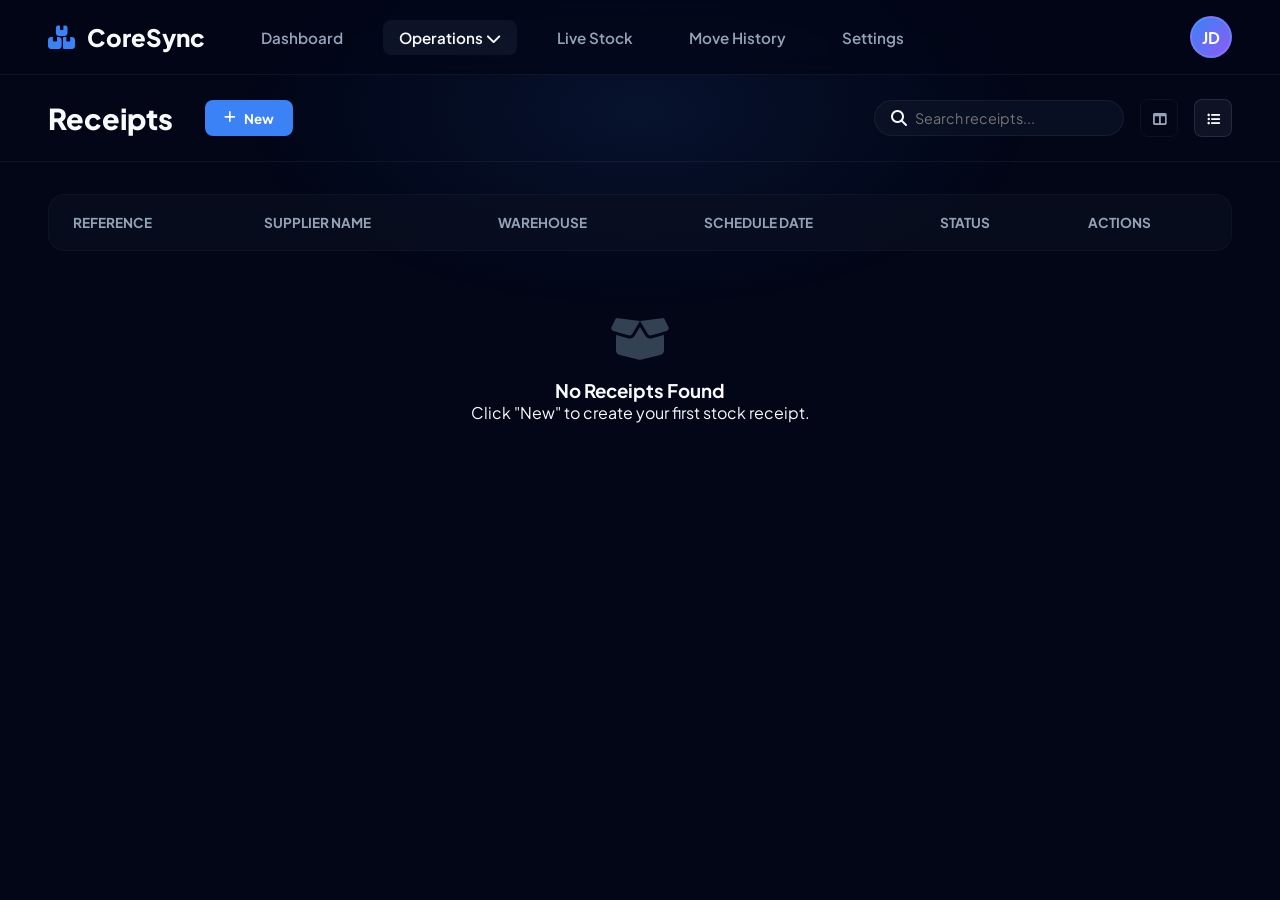
==== Dashboard/receipts.html @ f322fac8 "First Upload Of CoreSync" ====
<!DOCTYPE html>
<html lang="en">
<head>
    <meta charset="UTF-8">
    <meta name="viewport" content="width=device-width, initial-scale=1.0">
    <title>Receipts | CoreSync OS</title>
    <link rel="stylesheet" href="https://cdnjs.cloudflare.com/ajax/libs/font-awesome/6.4.0/css/all.min.css">
    <link href="https://fonts.googleapis.com/css2?family=Plus+Jakarta+Sans:wght@400;500;600;700;800&display=swap" rel="stylesheet">
    <link rel="stylesheet" href="receipts.css">
</head>
<body>

    <main class="main-content">
        <div class="bg-glow"></div>

        <header class="top-navbar">
            <div class="nav-left">
                <div class="logo">
                    <i class="fa-solid fa-boxes-stacked"></i>
                    <span>CoreSync</span>
                </div>
                <nav class="horizontal-menu">
                    <a href="dashboard.html" class="nav-link">Dashboard</a>
                    <div class="nav-dropdown">
                        <button class="nav-link active dropdown-btn">
                            Operations <i class="fa-solid fa-chevron-down"></i>
                        </button>
                        <div class="dropdown-glass-menu">
                            <a href="#" class="active-sub"><i class="fa-solid fa-arrow-down-to-bracket text-green"></i> Receipts</a>
                            <a href="#"><i class="fa-solid fa-truck-fast text-blue"></i> Delivery</a>
                            <a href="#"><i class="fa-solid fa-sliders text-orange"></i> Adjustments</a>
                        </div>
                    </div>
                    <a href="#" class="nav-link">Live Stock</a>
                    <a href="#" class="nav-link">Move History</a>
                    <a href="#" class="nav-link">Settings</a>
                </nav>
            </div>
            <div class="nav-right">
                <div class="profile-wrapper">
                    <div class="avatar-circle" id="profileAvatar">JD</div>
                    
                    <div class="profile-popup" id="profilePopup">
                        <div class="user-info-header">
                            <div class="avatar-large">JD</div>
                            <div>
                                <h4 class="user-name">John Doe</h4>
                                <p class="user-role">Warehouse Manager</p>
                            </div>
                        </div>
                        <div class="user-details-list">
                            <div class="detail-item">
                                <i class="fa-solid fa-envelope"></i> john.doe@coresync.com
                            </div>
                            <div class="detail-item">
                                <i class="fa-solid fa-phone"></i> +91 98765 43210
                            </div>
                        </div>
                        <div class="popup-footer">
                            <button id="logoutBtn" class="logout-btn">
                                <i class="fa-solid fa-arrow-right-from-bracket"></i> Log Out
                            </button>
                        </div>
                    </div>
                </div>
            </div>
        </header>

        <div class="sub-navbar">
            <div class="sub-nav-left">
                <h2 class="page-title">Receipts</h2>
                <button id="btnNewReceipt" class="btn-primary-sm">
                    <i class="fa-solid fa-plus"></i> New
                </button>
            </div>
            <div class="sub-nav-right">
                <div class="search-box">
                    <i class="fa-solid fa-magnifying-glass"></i>
                    <input type="text" placeholder="Search receipts...">
                </div>
                <button id="btnKanbanView" class="icon-btn" title="Kanban View">
                    <i class="fa-solid fa-table-columns"></i>
                </button>
                <button id="btnListView" class="icon-btn active" title="List View">
                    <i class="fa-solid fa-list-ul"></i>
                </button>
            </div>
        </div>

        <div id="viewList" class="table-container">
            <table class="modern-table">
                <thead>
                    <tr>
                        <th>Reference</th>
                        <th>Supplier Name</th>
                        <th>Warehouse</th>
                        <th>Schedule Date</th>
                        <th>Status</th>
                        <th>Actions</th>
                    </tr>
                </thead>
                <tbody id="receiptTableBody"></tbody>
            </table>
            <div id="emptyState" class="empty-state hidden">
                <i class="fa-solid fa-box-open empty-icon"></i>
                <h3>No Receipts Found</h3>
                <p>Click "New" to create your first stock receipt.</p>
            </div>
        </div>

        <div id="viewKanban" class="kanban-container hidden">
            <div class="kanban-column" data-status="Draft">
                <div class="column-header">
                    <span class="badge badge-draft">Draft</span>
                    <span class="card-count" id="countDraft">0</span>
                </div>
                <div class="column-body dropzone" id="colDraft"></div>
            </div>
            <div class="kanban-column" data-status="Ready">
                <div class="column-header">
                    <span class="badge badge-ready">Ready</span>
                    <span class="card-count" id="countReady">0</span>
                </div>
                <div class="column-body dropzone" id="colReady"></div>
            </div>
            <div class="kanban-column" data-status="Done">
                <div class="column-header">
                    <span class="badge badge-done">Done</span>
                    <span class="card-count" id="countDone">0</span>
                </div>
                <div class="column-body dropzone" id="colDone"></div>
            </div>
        </div>

        <div id="viewDetail" class="detail-container hidden">
            <div class="detail-action-bar">
                <div class="action-left">
                    <button id="btnValidate" class="btn-success"><i class="fa-solid fa-check-double"></i> Validate</button>
                    <button id="btnPrint" class="btn-blue"><i class="fa-solid fa-print"></i> Print to PDF</button>
                </div>
                <div class="action-right">
                    <button id="btnCancelDetail" class="btn-dark"><i class="fa-solid fa-arrow-left"></i> Back to List</button>
                </div>
            </div>
            <div class="document-wrapper">
                <div class="document-paper" id="printableDocument">
                    <div class="doc-header">
                        <div class="doc-logo"><i class="fa-solid fa-boxes-stacked text-blue"></i> CoreSync</div>
                        <div class="doc-title">RECEIPT VOUCHER</div>
                    </div>
                    <div class="doc-info-grid">
                        <div class="info-group">
                            <label>Reference No:</label>
                            <h4 id="docRef" class="text-blue"></h4>
                        </div>
                        <div class="info-group text-right">
                            <label>Schedule Date:</label>
                            <h4 id="docDate"></h4>
                        </div>
                        <div class="info-group">
                            <label>Receive From:</label>
                            <h4 id="docSupplier"></h4>
                        </div>
                        <div class="info-group text-right">
                            <label>Responsible:</label>
                            <h4>John Doe</h4>
                        </div>
                        <div class="info-group">
                            <label>Supplier Bill No:</label>
                            <h4 id="docBillNo"></h4>
                        </div>
                        <div class="info-group text-right">
                            <label>Status:</label>
                            <h4 id="docStatus"></h4>
                        </div>
                    </div>
                    <div class="doc-body">
                        <p class="doc-intro">The following items have been processed under this receipt voucher:</p>
                        <table class="doc-table">
                            <thead>
                                <tr><th>Product Description</th><th>Expected Qty</th><th>Received Qty</th><th>Unit</th></tr>
                            </thead>
                            <tbody>
                                <tr><td><strong>Steel Rods (10mm)</strong><br><small>Premium grade building material</small></td><td>500</td><td>500</td><td>Kg</td></tr>
                                <tr><td><strong>Cement Bags (Ultra)</strong><br><small>Waterproof packaging</small></td><td>120</td><td>120</td><td>Bags</td></tr>
                            </tbody>
                        </table>
                    </div>
                    <div class="doc-footer">
                        <p class="outro-msg">"Thank you for your business. All goods are inspected and verified upon arrival."</p>
                        <div class="signature-line">Authorized Signatory</div>
                    </div>
                </div>
            </div>
        </div>
    </main>

    <div id="receiptModal" class="custom-modal">
        <div class="modal-box">
            <div class="modal-header">
                <h3>Create New Receipt</h3>
                <button id="closeModal" class="close-btn"><i class="fa-solid fa-xmark"></i></button>
            </div>
            <form id="receiptForm" class="modal-body">
                <div class="form-row">
                    <div class="input-group">
                        <label>Receipt Reference</label>
                        <input type="text" id="refId" readonly class="readonly-input">
                    </div>
                    <div class="input-group">
                        <label>Supplier Name *</label>
                        <input type="text" id="supplierName" required>
                    </div>
                </div>
                <div class="form-row">
                    <div class="input-group">
                        <label>Destination Warehouse *</label>
                        <select id="warehouse" required>
                            <option value="Main Godown">Main Godown</option>
                            <option value="Retail Store">Retail Store</option>
                        </select>
                    </div>
                    <div class="input-group">
                        <label>Supplier Bill No.</label>
                        <input type="text" id="supplierRef">
                    </div>
                </div>
                <div class="form-row">
                    <div class="input-group">
                        <label>Scheduled Date *</label>
                        <input type="date" id="scheduleDate" required>
                    </div>
                    <div class="input-group">
                        <label>Status *</label>
                        <select id="status" required>
                            <option value="Draft">Draft</option>
                            <option value="Ready">Ready</option>
                            <option value="Done">Done</option>
                        </select>
                    </div>
                </div>
                <div class="modal-footer">
                    <button type="button" id="cancelModal" class="btn-dark">Cancel</button>
                    <button type="submit" class="btn-primary-sm"><i class="fa-solid fa-check"></i> Save Receipt</button>
                </div>
            </form>
        </div>
    </div>

    <div id="actionAlertModal" class="custom-modal">
        <div class="modal-box alert-box" style="max-width: 450px; text-align: center; padding: 3rem 2rem;">
            <div id="alertIcon" class="alert-icon" style="font-size: 4rem; margin-bottom: 1rem;"></div>
            <h3 id="alertTitle" style="font-size: 1.5rem; margin-bottom: 1rem;"></h3>
            <p id="alertMessage" style="color: var(--text-muted); line-height: 1.6; margin-bottom: 2rem;"></p>
            <button id="btnGotIt" class="btn-primary-sm" style="margin: 0 auto; width: 150px; justify-content: center;">Got it</button>
        </div>
    </div>

    <script src="receipts.js"></script>
</body>
</html>
---- Dashboard/receipts.css ----
:root {
    --bg-dark: #020617;
    --glass-bg: rgba(30, 41, 59, 0.4);
    --glass-border: rgba(255, 255, 255, 0.05);
    --text-main: #f8fafc;
    --text-muted: #94a3b8;
    --accent-blue: #3b82f6;
    --accent-green: #10b981;
    --accent-orange: #f97316;
}

* { 
    margin: 0; 
    padding: 0; 
    box-sizing: border-box; 
    font-family: 'Plus Jakarta Sans', sans-serif; 
}

body { 
    background-color: var(--bg-dark); 
    color: var(--text-main); 
    display: flex; 
    height: 100vh; 
    overflow: hidden; 
}

.main-content { 
    flex: 1; 
    display: flex; 
    flex-direction: column; 
    overflow-y: auto; 
    position: relative; 
}

.bg-glow { 
    position: fixed; 
    top: -10%; 
    left: 50%; 
    transform: translateX(-50%); 
    width: 800px; 
    height: 400px; 
    background: radial-gradient(ellipse, rgba(59,130,246,0.1) 0%, rgba(0,0,0,0) 70%); 
    z-index: 0; 
    pointer-events: none; 
}

.hidden { 
    display: none !important; 
}

/* =========================================
   TOP NAVBAR
========================================= */
.top-navbar { 
    display: flex; justify-content: space-between; align-items: center; 
    padding: 1rem 3rem; background: rgba(2, 6, 23, 0.7); backdrop-filter: blur(15px); 
    border-bottom: 1px solid var(--glass-border); position: sticky; top: 0; z-index: 100; 
}

.nav-left, .nav-right { display: flex; align-items: center; gap: 2.5rem; }
.logo { display: flex; align-items: center; gap: 0.75rem; font-size: 1.5rem; font-weight: 800; }
.logo i { color: var(--accent-blue); }

.horizontal-menu { display: flex; gap: 1.5rem; align-items: center; }
.nav-link { 
    color: var(--text-muted); text-decoration: none; font-weight: 600; 
    font-size: 0.95rem; padding: 0.5rem 1rem; border-radius: 0.5rem; 
    transition: all 0.2s; background: transparent; border: none; cursor: pointer; 
}
.nav-link:hover, .nav-link.active { color: var(--text-main); background: var(--glass-bg); }

/* Avatar & Profile Popup */
.profile-wrapper { position: relative; }
.avatar-circle { 
    width: 42px; height: 42px; border-radius: 50%; background: linear-gradient(135deg, #3b82f6, #8b5cf6); 
    display: flex; justify-content: center; align-items: center; font-weight: 700; color: white; cursor: pointer; 
    border: 2px solid rgba(255,255,255,0.1); transition: transform 0.2s;
}
.avatar-circle:hover { transform: scale(1.05); box-shadow: 0 0 15px rgba(59,130,246,0.4); }

.profile-popup {
    position: absolute; top: 130%; right: 0; width: 280px;
    background: rgba(15, 23, 42, 0.85); backdrop-filter: blur(25px);
    border: 1px solid rgba(255,255,255,0.1); border-radius: 1.2rem;
    box-shadow: 0 15px 35px rgba(0,0,0,0.4);
    opacity: 0; visibility: hidden; transform: translateY(15px);
    transition: all 0.3s cubic-bezier(0.175, 0.885, 0.32, 1.275);
    z-index: 200;
}
.profile-popup.active { opacity: 1; visibility: visible; transform: translateY(0); }

.user-info-header { display: flex; align-items: center; gap: 1rem; padding: 1.5rem; border-bottom: 1px solid var(--glass-border); }
.avatar-large { width: 45px; height: 45px; border-radius: 50%; background: var(--accent-blue); display: flex; justify-content: center; align-items: center; font-weight: 700; font-size: 1.2rem; }
.user-name { font-size: 1.1rem; font-weight: 800; color: var(--text-main); }
.user-role { font-size: 0.8rem; color: var(--text-muted); margin-top: 0.2rem; }

.user-details-list { padding: 1rem 1.5rem; display: flex; flex-direction: column; gap: 0.8rem; }
.detail-item { font-size: 0.85rem; color: #cbd5e1; display: flex; align-items: center; gap: 0.8rem; }
.detail-item i { color: #64748b; width: 15px; }

.popup-footer { padding: 1rem; border-top: 1px solid var(--glass-border); }
.logout-btn {
    width: 100%; padding: 0.8rem; border-radius: 0.75rem; background: rgba(239, 68, 68, 0.1);
    color: #ef4444; border: 1px solid rgba(239, 68, 68, 0.2); font-weight: 700; cursor: pointer;
    display: flex; justify-content: center; align-items: center; gap: 0.5rem; transition: all 0.2s;
}
.logout-btn:hover { background: #ef4444; color: white; }

/* Dropdown */
.nav-dropdown { position: relative; }
.dropdown-glass-menu { 
    position: absolute; top: 120%; left: 0; width: 220px; background: rgba(15, 23, 42, 0.8); 
    backdrop-filter: blur(20px); border: 1px solid var(--glass-border); border-radius: 1rem; 
    padding: 0.5rem; display: flex; flex-direction: column; opacity: 0; visibility: hidden; 
    transform: translateY(10px); transition: all 0.3s; 
}
.nav-dropdown:hover .dropdown-glass-menu { opacity: 1; visibility: visible; transform: translateY(0); }
.dropdown-glass-menu a { 
    color: var(--text-muted); text-decoration: none; padding: 0.8rem 1rem; border-radius: 0.5rem; 
    font-size: 0.9rem; font-weight: 500; display: flex; align-items: center; gap: 0.8rem; transition: all 0.2s; 
}
.dropdown-glass-menu a:hover, .active-sub { color: var(--text-main); background: rgba(255,255,255,0.05); }

/* =========================================
   SUB-NAVIGATION BAR
========================================= */
.sub-navbar { 
    display: flex; justify-content: space-between; align-items: center; 
    padding: 1.5rem 3rem; border-bottom: 1px solid var(--glass-border); z-index: 10; position: relative; 
}
.sub-nav-left { display: flex; align-items: center; gap: 2rem; }
.page-title { font-size: 1.8rem; font-weight: 800; }
.btn-primary-sm { 
    background-color: var(--accent-blue); color: white; padding: 0.6rem 1.2rem; 
    border-radius: 0.5rem; font-weight: 700; border: none; cursor: pointer; 
    transition: all 0.2s; display: flex; align-items: center; gap: 0.5rem; 
}
.btn-primary-sm:hover { background-color: #2563eb; transform: translateY(-2px); box-shadow: 0 5px 15px rgba(59, 130, 246, 0.3); }

.sub-nav-right { display: flex; align-items: center; gap: 1rem; }
.search-box { 
    display: flex; align-items: center; background: rgba(15, 23, 42, 0.6); 
    border: 1px solid var(--glass-border); border-radius: 2rem; padding: 0.5rem 1rem; width: 250px; 
}
.search-box input { background: transparent; border: none; color: white; outline: none; width: 100%; font-size: 0.9rem; margin-left: 0.5rem;}
.icon-btn { 
    background: transparent; border: 1px solid var(--glass-border); color: var(--text-muted); 
    width: 38px; height: 38px; border-radius: 0.5rem; cursor: pointer; transition: all 0.2s; 
}
.icon-btn:hover, .icon-btn.active { background: var(--glass-bg); color: var(--text-main); border-color: rgba(255,255,255,0.1); }

/* =========================================
   TABLE VIEW
========================================= */
.table-container { padding: 2rem 3rem; width: 100%; z-index: 1; position: relative; }
.modern-table { 
    width: 100%; border-collapse: collapse; background: var(--glass-bg); 
    border-radius: 1rem; overflow: hidden; border: 1px solid var(--glass-border); 
}
.modern-table th { 
    text-align: left; padding: 1.2rem 1.5rem; font-size: 0.85rem; text-transform: uppercase; 
    color: var(--text-muted); border-bottom: 1px solid var(--glass-border); background: rgba(2, 6, 23, 0.5); 
}
.modern-table td { padding: 1.2rem 1.5rem; border-bottom: 1px solid rgba(255,255,255,0.03); font-size: 0.95rem; }
.modern-table tbody tr { transition: background 0.2s; cursor: pointer; }
.modern-table tbody tr:hover { background: rgba(255,255,255,0.05); }

.badge { padding: 0.4rem 0.8rem; border-radius: 2rem; font-size: 0.8rem; font-weight: 700; display: inline-block; }
.badge-draft { background: rgba(148, 163, 184, 0.1); color: #cbd5e1; border: 1px solid rgba(148, 163, 184, 0.3); }
.badge-ready { background: rgba(59, 130, 246, 0.1); color: #60a5fa; border: 1px solid rgba(59, 130, 246, 0.3); }
.badge-done { background: rgba(16, 185, 129, 0.1); color: #34d399; border: 1px solid rgba(16, 185, 129, 0.3); }

.action-link { color: var(--text-muted); text-decoration: none; font-weight: 600; font-size: 0.9rem; transition: color 0.2s; cursor: pointer; display: flex; align-items: center; gap: 0.3rem;}
.action-link:hover { color: white; }

.empty-state { text-align: center; padding: 4rem 2rem; }
.empty-icon { font-size: 3rem; color: #334155; margin-bottom: 1rem; }

/* =========================================
   KANBAN VIEW
========================================= */
.kanban-container { display: flex; gap: 1.5rem; padding: 1.5rem 3rem; height: calc(100vh - 150px); overflow-x: auto; }
.kanban-column { flex: 1; min-width: 300px; background: rgba(15, 23, 42, 0.4); border: 1px solid var(--glass-border); border-radius: 1rem; display: flex; flex-direction: column; }
.column-header { padding: 1.2rem; border-bottom: 1px solid var(--glass-border); display: flex; justify-content: space-between; align-items: center; background: rgba(0, 0, 0, 0.2); border-radius: 1rem 1rem 0 0; }
.card-count { background: rgba(255, 255, 255, 0.1); color: var(--text-muted); font-size: 0.85rem; font-weight: 800; padding: 0.2rem 0.6rem; border-radius: 1rem; }
.column-body { flex: 1; padding: 1rem; overflow-y: auto; display: flex; flex-direction: column; gap: 1rem; transition: background 0.3s ease; }
.column-body.drag-over { background: rgba(255, 255, 255, 0.03); }

.kanban-card { 
    background: rgba(30, 41, 59, 0.8); backdrop-filter: blur(10px); border: 1px solid rgba(255, 255, 255, 0.05); 
    border-radius: 0.75rem; padding: 1.2rem; cursor: grab; box-shadow: 0 4px 10px rgba(0,0,0,0.1); transition: all 0.2s; 
}
.kanban-card:hover { transform: translateY(-3px); box-shadow: 0 10px 20px rgba(0,0,0,0.25); border-color: rgba(255, 255, 255, 0.15); }
.kanban-card:active { cursor: grabbing; opacity: 0.7; transform: scale(0.98); }

.card-top { display: flex; justify-content: space-between; align-items: center; margin-bottom: 0.8rem; }
.card-ref { font-weight: 800; color: var(--accent-blue); font-size: 0.9rem; }
.card-title { font-size: 1.1rem; font-weight: 700; margin-bottom: 0.5rem; }
.card-warehouse { color: var(--text-muted); font-size: 0.85rem; margin-bottom: 1rem; display: flex; align-items: center; gap: 0.5rem;}
.card-bottom { display: flex; justify-content: space-between; align-items: center; padding-top: 0.8rem; border-top: 1px dashed rgba(255, 255, 255, 0.1); font-size: 0.85rem; color: var(--text-muted); }
.card-edit-btn { background: transparent; border: none; color: var(--text-muted); cursor: pointer; transition: color 0.2s; }
.card-edit-btn:hover { color: white; }

.column-body::-webkit-scrollbar { width: 4px; }
.column-body::-webkit-scrollbar-thumb { background: #334155; border-radius: 4px; }

/* =========================================
   DOCUMENT DETAIL VIEW
========================================= */
.detail-container { flex: 1; display: flex; flex-direction: column; overflow: hidden; }
.detail-action-bar { display: flex; justify-content: space-between; align-items: center; padding: 1.2rem 3rem; background: rgba(15, 23, 42, 0.6); border-bottom: 1px solid var(--glass-border); z-index: 10; }
.action-left { display: flex; gap: 1rem; }
.btn-success { background: var(--accent-green); color: white; padding: 0.6rem 1.2rem; border-radius: 0.5rem; font-weight: 700; border: none; cursor: pointer; transition: all 0.2s; display: flex; align-items: center; gap: 0.5rem; }
.btn-success:hover { background: #059669; }
.btn-blue { background: var(--accent-blue); color: white; padding: 0.6rem 1.2rem; border-radius: 0.5rem; font-weight: 700; border: none; cursor: pointer; transition: all 0.2s; display: flex; align-items: center; gap: 0.5rem; }
.btn-blue:hover { background: #2563eb; }
.btn-dark { background: transparent; color: var(--text-muted); padding: 0.6rem 1.2rem; border-radius: 0.5rem; font-weight: 600; border: 1px solid var(--glass-border); cursor: pointer; transition: all 0.2s; }
.btn-dark:hover { background: rgba(255,255,255,0.05); color: white; }

.document-wrapper { flex: 1; overflow-y: auto; padding: 3rem; display: flex; justify-content: center; }
.document-paper { background: #ffffff; color: #0f172a; width: 100%; max-width: 850px; border-radius: 0.5rem; padding: 4rem; box-shadow: 0 25px 50px rgba(0,0,0,0.5); }
.doc-header { display: flex; justify-content: space-between; align-items: center; border-bottom: 2px solid #e2e8f0; padding-bottom: 2rem; margin-bottom: 2rem; }
.doc-logo { font-size: 2rem; font-weight: 800; display: flex; align-items: center; gap: 0.5rem; }
.doc-title { font-size: 1.8rem; font-weight: 800; color: #475569; letter-spacing: 0.1em; }
.doc-info-grid { display: grid; grid-template-columns: 1fr 1fr; gap: 2rem; margin-bottom: 3rem; }
.info-group label { display: block; font-size: 0.85rem; color: #64748b; font-weight: 700; text-transform: uppercase; margin-bottom: 0.3rem; }
.info-group h4 { font-size: 1.1rem; font-weight: 700; color: #0f172a; }
.text-right { text-align: right; }
.doc-intro { color: #475569; margin-bottom: 1.5rem; font-weight: 500; }

.doc-table { width: 100%; border-collapse: collapse; margin-bottom: 4rem; }
.doc-table th { background: #f8fafc; color: #475569; text-align: left; padding: 1rem; border-bottom: 2px solid #e2e8f0; font-size: 0.9rem; text-transform: uppercase; }
.doc-table td { padding: 1.2rem 1rem; border-bottom: 1px solid #e2e8f0; vertical-align: top; }
.doc-table td strong { color: #0f172a; font-size: 1.05rem; }
.doc-table td small { color: #64748b; }

.doc-footer { text-align: center; border-top: 1px dashed #cbd5e1; padding-top: 2rem; margin-top: auto; position: relative;}
.outro-msg { font-size: 1.1rem; font-style: italic; color: #475569; font-weight: 600; margin-bottom: 4rem; }
.signature-line { width: 200px; border-top: 1px solid #0f172a; margin: 0 auto; padding-top: 0.5rem; font-weight: 700; color: #0f172a; }

/* =========================================
   MODALS
========================================= */
.custom-modal { position: fixed; inset: 0; background: rgba(2, 6, 23, 0.6); backdrop-filter: blur(8px); display: flex; justify-content: center; align-items: center; opacity: 0; pointer-events: none; transition: opacity 0.3s ease; z-index: 9999; }
.custom-modal.active { opacity: 1; pointer-events: all; }
.modal-box { background: rgba(15, 23, 42, 0.85); border: 1px solid rgba(255,255,255,0.1); border-radius: 1.2rem; width: 100%; max-width: 600px; transform: translateY(20px) scale(0.95); transition: all 0.4s; box-shadow: 0 25px 50px rgba(0,0,0,0.5); }
.custom-modal.active .modal-box { transform: translateY(0) scale(1); }
.modal-header { display: flex; justify-content: space-between; align-items: center; padding: 1.5rem 2rem; border-bottom: 1px solid var(--glass-border); }
.modal-header h3 { font-size: 1.3rem; font-weight: 800; }
.close-btn { background: transparent; border: none; color: var(--text-muted); font-size: 1.2rem; cursor: pointer; transition: color 0.2s; }
.close-btn:hover { color: white; }

.modal-body { padding: 2rem; display: flex; flex-direction: column; gap: 1.5rem; }
.form-row { display: flex; gap: 1.5rem; }
.input-group { flex: 1; display: flex; flex-direction: column; gap: 0.5rem; }
.input-group label { font-size: 0.85rem; color: var(--text-muted); font-weight: 600; }
.input-group input, .input-group select { background: rgba(2, 6, 23, 0.5); border: 1px solid var(--glass-border); color: white; padding: 0.8rem 1rem; border-radius: 0.5rem; outline: none; transition: border-color 0.2s; font-size: 0.95rem; }
.input-group input:focus, .input-group select:focus { border-color: var(--accent-blue); }
.readonly-input { background: rgba(255,255,255,0.05) !important; color: #94a3b8 !important; cursor: not-allowed; font-weight: 700; letter-spacing: 0.05em; }

.modal-footer { display: flex; justify-content: flex-end; gap: 1rem; padding-top: 1rem; border-top: 1px solid var(--glass-border); }

/* Alerts */
.alert-box { max-width: 450px !important; }
.alert-icon { font-size: 4rem; margin-bottom: 1rem; }

/* =========================================
   PRINT MEDIA QUERY
========================================= */
@media print {
    body * { visibility: hidden; }
    #printableDocument, #printableDocument * { visibility: visible; }
    #printableDocument { position: absolute; left: 0; top: 0; width: 100%; box-shadow: none; padding: 0; }
    .top-navbar, .sub-navbar, .detail-action-bar, .bg-glow { display: none !important; }
    body { background-color: white; }
}
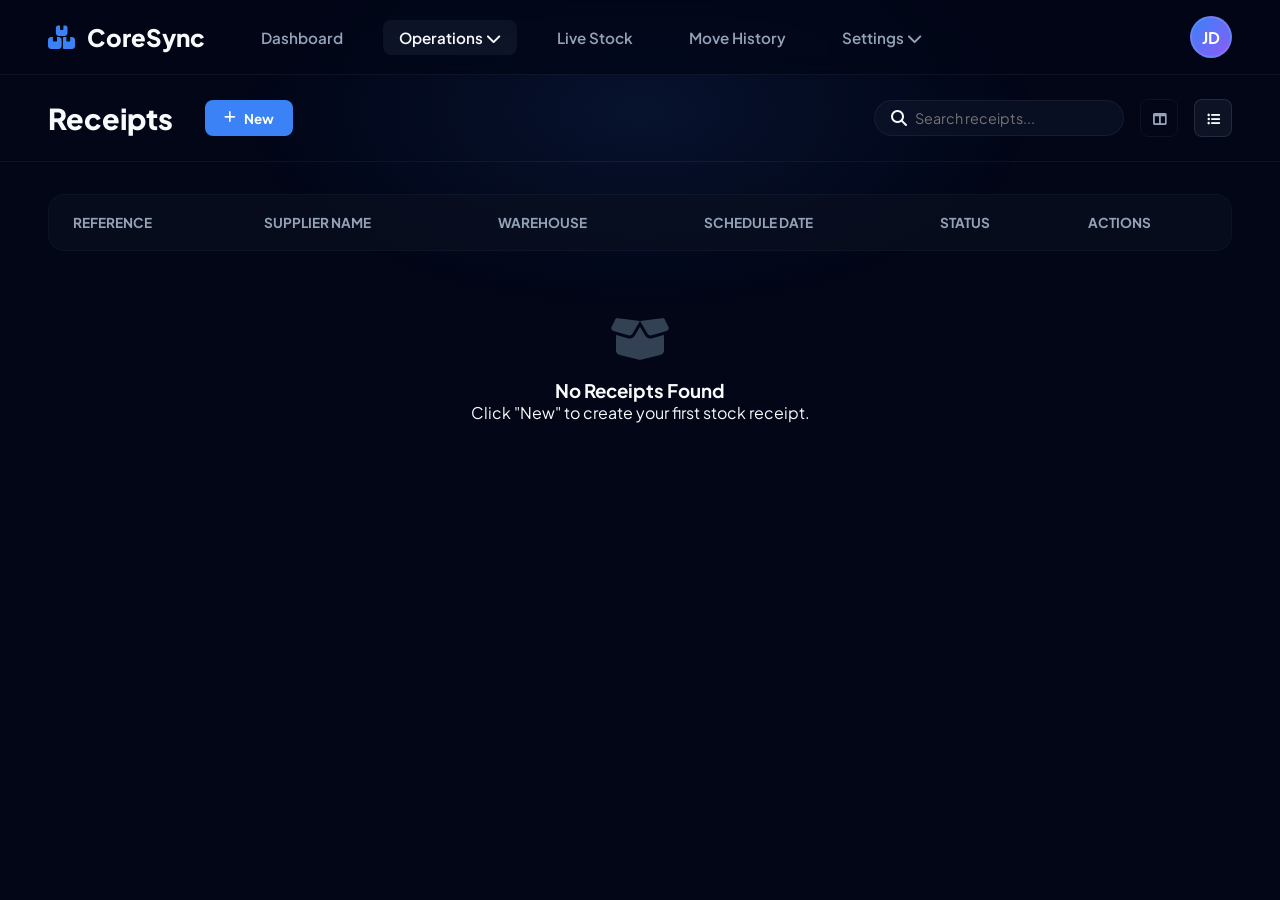
==== commit 76968afe: "Second Commit With Big Update At Last Moment" ====
--- a/Dashboard/receipts.html
+++ b/Dashboard/receipts.html
@@ -33,7 +33,15 @@
                     </div>
                     <a href="#" class="nav-link">Live Stock</a>
                     <a href="#" class="nav-link">Move History</a>
-                    <a href="#" class="nav-link">Settings</a>
+                    <div class="nav-dropdown">
+                        <button class="nav-link dropdown-btn">
+                            Settings <i class="fa-solid fa-chevron-down"></i>
+                        </button>
+                        <div class="dropdown-glass-menu">
+                            <a href="warehouses.html"><i class="fa-solid fa-warehouse text-blue"></i> Warehouses</a>
+                            <a href="locations.html"><i class="fa-solid fa-location-dot text-orange"></i> Locations</a>
+                        </div>
+                    </div>
                 </nav>
             </div>
             <div class="nav-right">
